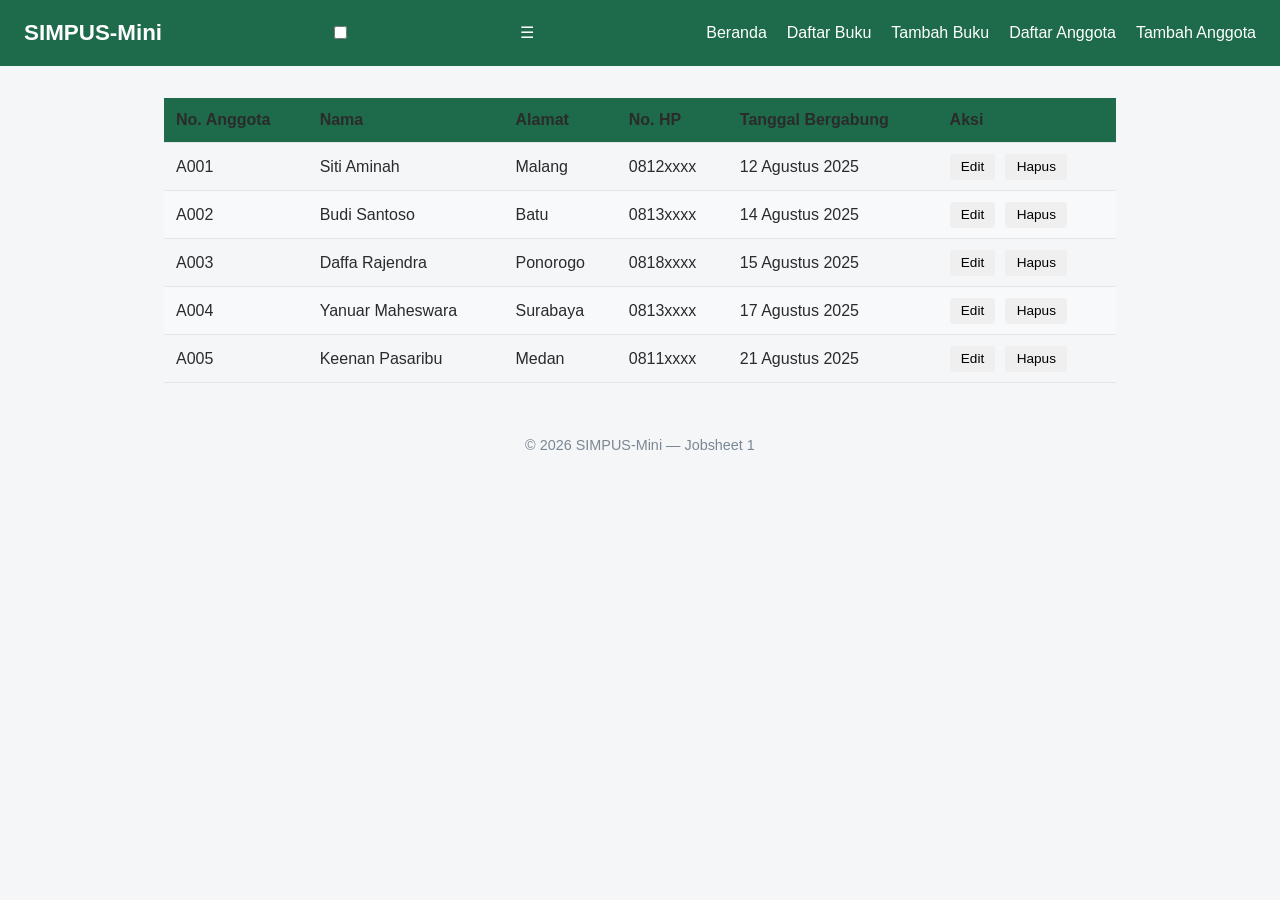
==== anggota/list.html @ 302899b8 "Fixed Upload JS2" ====
<!DOCTYPE html>
<html lang="id">
<head>
    <meta charset="UTF-8">
    <meta name="viewport" content="width=device-width, initial-scale=1">
    <title>SIMPUS-Mini | Daftar Anggota</title>
    <link rel="stylesheet" href="../assets/css/style.css">
</head>
<body>
    <header>
        <h1>SIMPUS-Mini</h1>
        <input type="checkbox" id="nav-toggle" class="nav-toggle">
        <label for="nav-toggle" class="nav-toggle-label">&#9776;</label>
        <nav>
            <ul>
                <li><a href="../index.html">Beranda</a></li>
                <li><a href="../buku/list.html">Daftar Buku</a></li>
                <li><a href="../buku/tambah.html">Tambah Buku</a></li>
                <li><a href="list.html">Daftar Anggota</a></li>
                <li><a href="tambah.html">Tambah Anggota</a></li>
            </ul>
        </nav>
    </header>

    <main>
        <table>
            <thead>
                <tr>
                    <th>No. Anggota</th>
                    <th>Nama</th>
                    <th>Alamat</th>
                    <th>No. HP</th>
                    <th>Tanggal Bergabung</th>
                    <th>Aksi</th>
                </tr>
            </thead>
            <tbody>
                <tr>
                    <td>A001</td>
                    <td>Siti Aminah</td>
                    <td>Malang</td>
                    <td>0812xxxx</td>
                    <td>12 Agustus 2025</td>
                    <td>
                        <button type="button">Edit</button>
                        <button type="button">Hapus</button>
                    </td>
                </tr>
                <tr>
                    <td>A002</td>
                    <td>Budi Santoso</td>
                    <td>Batu</td>
                    <td>0813xxxx</td>
                    <td>14 Agustus 2025</td>
                    <td>
                        <button type="button">Edit</button>
                        <button type="button">Hapus</button>
                    </td>
                </tr>
                <tr>
                    <td>A003</td>
                    <td>Daffa Rajendra</td>
                    <td>Ponorogo</td>
                    <td>0818xxxx</td>
                    <td>15 Agustus 2025</td>
                    <td>
                        <button type="button">Edit</button>
                        <button type="button">Hapus</button>
                    </td>
                </tr>
                <tr>
                    <td>A004</td>
                    <td>Yanuar Maheswara</td>
                    <td>Surabaya</td>
                    <td>0813xxxx</td>
                    <td>17 Agustus 2025</td>
                    <td>
                        <button type="button">Edit</button>
                        <button type="button">Hapus</button>
                    </td>
                </tr>
                <tr>
                    <td>A005</td>
                    <td>Keenan Pasaribu</td>
                    <td>Medan</td>
                    <td>0811xxxx</td>
                    <td>21 Agustus 2025</td>
                    <td>
                        <button type="button">Edit</button>
                        <button type="button">Hapus</button>
                    </td>
                </tr>
            </tbody>
        </table>
    </main>

    <footer>
        <p>&copy; 2026 SIMPUS-Mini &mdash; Jobsheet 1</p>
    </footer>
</body>
</html>
---- assets/css/style.css ----
/* ===== Reset & Base ===== */
* {
    box-sizing: border-box;
    margin: 0;
    padding: 0;
}

body {
    font-family: "Segoe UI", Arial, sans-serif;
    color: #2b2b2b;
    background-color: #f5f6f8;
    line-height: 1.5;
}

a {
    /* perubahan no 1 - ganti #1d5b8a jadi hijau tua */
    color: #1d6b4a;
    text-decoration: none;
}

a:hover {
    text-decoration: underline;
}

/* ===== Header & Navbar (Flexbox) ===== */
header {
    /* perubahan no 1 - ganti #1d5b8a jadi hijau tua */
    background-color: #1d6b4a;
    color: #fff;
    padding: 1rem 1.5rem;
    display: flex;
    align-items: center;
    justify-content: space-between;
    flex-wrap: wrap; /* soal no 4 - ini yang bikin navbar wrap ke bawah pas layar sempit */
}

header h1 {
    font-size: 1.4rem;
}

header nav ul {
    list-style: none;
    display: flex;
    gap: 1.25rem;
}

header nav a {
    color: #fff;
    font-weight: 500;
}

/* ===== Main Layout ===== */
main {
    max-width: 1000px;
    margin: 2rem auto;
    padding: 0 1.5rem;
}

section {
    background-color: #fff;
    border-radius: 8px;
    padding: 1.5rem;
    margin-bottom: 1.5rem;
    box-shadow: 0 1px 3px rgba(0, 0, 0, 0.08);
}

section h2 {
    /* perubahan no 1 - ganti #1d5b8a jadi hijau tua */
    color: #1d6b4a;
    margin-bottom: 1rem;
}

/* ===== Kartu Statistik (CSS Grid) ===== */
main section:nth-of-type(2) {
    display: grid;
    /* perubahan no 2 - dari repeat(3, 1fr) jadi repeat(4, 1fr) untuk kolom ke-4 */
    grid-template-columns: repeat(5, 1fr);
    gap: 1rem;
}

main section:nth-of-type(2) article {
    background-color: #eef4fa;
    border-radius: 8px;
    padding: 1.25rem;
    text-align: center;
}

main section:nth-of-type(2) article h3 {
    font-size: 0.95rem;
    color: #55677a;
    margin-bottom: 0.5rem;
}

main section:nth-of-type(2) article p {
    font-size: 1.8rem;
    font-weight: 700;
    /* perubahan no 1 - ganti #1d5b8a jadi hijau tua */
    color: #1d6b4a;
}

/* ===== Tabel ===== */
table {
    width: 100%;
    border-collapse: collapse;
}

th, td {
    text-align: left;
    padding: 0.65rem 0.75rem;
    border-bottom: 1px solid #e2e6ea;
}

thead {
    /* perubahan no 1 - ganti #1d5b8a jadi hijau tua */
    background-color: #1d6b4a;
}

tbody tr:nth-child(even) {
    background-color: #f7f9fb;
}

tbody tr:hover {
    background-color: #eef4fa;
}

td button {
    padding: 0.35rem 0.7rem;
    margin-right: 0.35rem;
    border:#2b2b2b;
    border-radius: 4px;
    cursor: pointer;
    font-size: 0.85rem;
}

/* perubahan no 3 - ganti dari :first-of-type/:last-of-type (berbasis posisi)
   ke class (berbasis makna), supaya warna tombol tetap benar
   walau ditambah tombol Detail di tengah */
td button.btn-edit {
    background-color: #f0ad4e;
    color: #fff;
    
}

td button.btn-detail {
    background-color: #5bc0de;
    color: #fff;
}

td button.btn-hapus {
    background-color: #d9534f;
    color: #fff;
}

/* ===== Form ===== */
form p {
    margin-bottom: 1rem;
}

form label {
    display: block;
    margin-bottom: 0.35rem;
    font-weight: 600;
    color: #444;
}

form input,
form select {
    width: 100%;
    max-width: 400px;
    padding: 0.55rem 0.7rem;
    border: 1px solid #cdd4da;
    border-radius: 4px;
    font-size: 1rem;
}

form button[type="submit"] {
    /* perubahan no 1 - ganti #1d5b8a jadi hijau tua */
    background-color: #1d6b4a;
    color: #fff;
    border: none;
    padding: 0.6rem 1.5rem;
    border: 2px solid black;
    border-radius: 4px;
    font-size: 1rem;
    cursor: pointer;
}

form button[type="submit"]:hover {
    /* perubahan no 1 - warna hover disesuaikan (lebih gelap dari #1d6b4a) */
    background-color: #124d33;
}

/* ===== Footer ===== */
footer {
    text-align: center;
    padding: 1.25rem;
    color: #7a8794;
    font-size: 0.9rem;
}
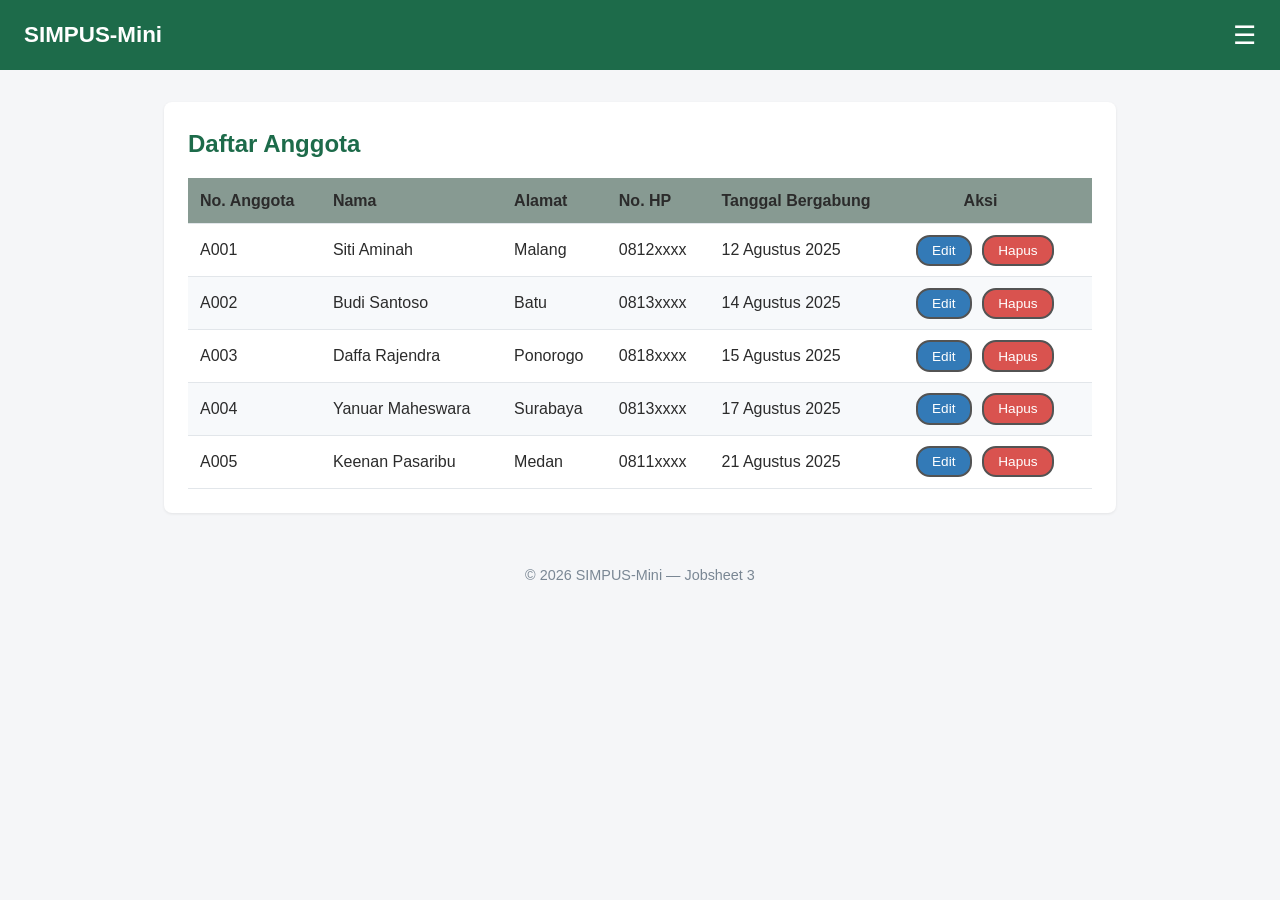
==== commit 26000eab: "JS3_add icon" ====
--- a/anggota/list.html
+++ b/anggota/list.html
@@ -5,6 +5,7 @@
     <meta name="viewport" content="width=device-width, initial-scale=1">
     <title>SIMPUS-Mini | Daftar Anggota</title>
     <link rel="stylesheet" href="../assets/css/style.css">
+    <link rel="icon" href="../assets/img/bookshelf.ico" type="image/x-icon">
 </head>
 <body>
     <header>
@@ -16,14 +17,17 @@
                 <li><a href="../index.html">Beranda</a></li>
                 <li><a href="../buku/list.html">Daftar Buku</a></li>
                 <li><a href="../buku/tambah.html">Tambah Buku</a></li>
-                <li><a href="list.html">Daftar Anggota</a></li>
+                <li><a href="list.html" class="active">Daftar Anggota</a></li>
                 <li><a href="tambah.html">Tambah Anggota</a></li>
             </ul>
         </nav>
     </header>
 
     <main>
-        <table>
+        <section>
+            <h2>Daftar Anggota</h2>
+        <div class="table-responsive">
+            <table>
             <thead>
                 <tr>
                     <th>No. Anggota</th>
@@ -31,7 +35,7 @@
                     <th>Alamat</th>
                     <th>No. HP</th>
                     <th>Tanggal Bergabung</th>
-                    <th>Aksi</th>
+                    <th style="padding-left: 60px;">Aksi</th>
                 </tr>
             </thead>
             <tbody>
@@ -42,8 +46,8 @@
                     <td>0812xxxx</td>
                     <td>12 Agustus 2025</td>
                     <td>
-                        <button type="button">Edit</button>
-                        <button type="button">Hapus</button>
+                        <button type="button" class="btn-edit">Edit</button>
+                        <button type="button" class="btn-hapus">Hapus</button>
                     </td>
                 </tr>
                 <tr>
@@ -53,8 +57,8 @@
                     <td>0813xxxx</td>
                     <td>14 Agustus 2025</td>
                     <td>
-                        <button type="button">Edit</button>
-                        <button type="button">Hapus</button>
+                        <button type="button" class="btn-edit">Edit</button>
+                        <button type="button" class="btn-hapus">Hapus</button>
                     </td>
                 </tr>
                 <tr>
@@ -64,8 +68,8 @@
                     <td>0818xxxx</td>
                     <td>15 Agustus 2025</td>
                     <td>
-                        <button type="button">Edit</button>
-                        <button type="button">Hapus</button>
+                        <button type="button" class="btn-edit">Edit</button>
+                        <button type="button" class="btn-hapus">Hapus</button>
                     </td>
                 </tr>
                 <tr>
@@ -75,8 +79,8 @@
                     <td>0813xxxx</td>
                     <td>17 Agustus 2025</td>
                     <td>
-                        <button type="button">Edit</button>
-                        <button type="button">Hapus</button>
+                        <button type="button" class="btn-edit">Edit</button>
+                        <button type="button" class="btn-hapus">Hapus</button>
                     </td>
                 </tr>
                 <tr>
@@ -86,16 +90,18 @@
                     <td>0811xxxx</td>
                     <td>21 Agustus 2025</td>
                     <td>
-                        <button type="button">Edit</button>
-                        <button type="button">Hapus</button>
+                        <button type="button" class="btn-edit">Edit</button>
+                        <button type="button" class="btn-hapus">Hapus</button>
                     </td>
                 </tr>
             </tbody>
         </table>
+        </div>
+        </section>
     </main>
 
     <footer>
-        <p>&copy; 2026 SIMPUS-Mini &mdash; Jobsheet 1</p>
+        <p>&copy; 2026 SIMPUS-Mini &mdash; Jobsheet 3</p>
     </footer>
 </body>
 </html>
--- a/assets/css/style.css
+++ b/assets/css/style.css
@@ -13,7 +13,6 @@
 }
 
 a {
-    /* perubahan no 1 - ganti #1d5b8a jadi hijau tua */
     color: #1d6b4a;
     text-decoration: none;
 }
@@ -24,14 +23,13 @@
 
 /* ===== Header & Navbar (Flexbox) ===== */
 header {
-    /* perubahan no 1 - ganti #1d5b8a jadi hijau tua */
     background-color: #1d6b4a;
     color: #fff;
     padding: 1rem 1.5rem;
     display: flex;
     align-items: center;
     justify-content: space-between;
-    flex-wrap: wrap; /* soal no 4 - ini yang bikin navbar wrap ke bawah pas layar sempit */
+    flex-wrap: wrap; 
 }
 
 header h1 {
@@ -47,6 +45,23 @@
 header nav a {
     color: #fff;
     font-weight: 500;
+}
+
+header nav a.active {
+    background-color: rgba(255, 255, 255, 0.2);
+    padding: 0.4rem 0.9rem;
+    border-radius: 20px;
+    font-weight: 700;
+}
+
+header nav a.active {
+    padding-bottom: 4px;
+    font-weight: 700;
+}
+
+header nav a.active {
+    color: #ffffff;
+    font-weight: 700;
 }
 
 /* ===== Main Layout ===== */
@@ -65,7 +80,6 @@
 }
 
 section h2 {
-    /* perubahan no 1 - ganti #1d5b8a jadi hijau tua */
     color: #1d6b4a;
     margin-bottom: 1rem;
 }
@@ -73,7 +87,6 @@
 /* ===== Kartu Statistik (CSS Grid) ===== */
 main section:nth-of-type(2) {
     display: grid;
-    /* perubahan no 2 - dari repeat(3, 1fr) jadi repeat(4, 1fr) untuk kolom ke-4 */
     grid-template-columns: repeat(5, 1fr);
     gap: 1rem;
 }
@@ -94,7 +107,6 @@
 main section:nth-of-type(2) article p {
     font-size: 1.8rem;
     font-weight: 700;
-    /* perubahan no 1 - ganti #1d5b8a jadi hijau tua */
     color: #1d6b4a;
 }
 
@@ -111,8 +123,7 @@
 }
 
 thead {
-    /* perubahan no 1 - ganti #1d5b8a jadi hijau tua */
-    background-color: #1d6b4a;
+    background-color: #879a92;
 }
 
 tbody tr:nth-child(even) {
@@ -124,25 +135,22 @@
 }
 
 td button {
-    padding: 0.35rem 0.7rem;
+    padding: 0.38rem 0.9rem;
     margin-right: 0.35rem;
-    border:#2b2b2b;
-    border-radius: 4px;
+    border: 2px solid #535353;
+    border-radius: 14px;
     cursor: pointer;
     font-size: 0.85rem;
 }
 
-/* perubahan no 3 - ganti dari :first-of-type/:last-of-type (berbasis posisi)
-   ke class (berbasis makna), supaya warna tombol tetap benar
-   walau ditambah tombol Detail di tengah */
 td button.btn-edit {
-    background-color: #f0ad4e;
+    background-color: #337ab7;
     color: #fff;
     
 }
 
 td button.btn-detail {
-    background-color: #5bc0de;
+    background-color: rgb(229, 174, 10);
     color: #fff;
 }
 
@@ -174,7 +182,6 @@
 }
 
 form button[type="submit"] {
-    /* perubahan no 1 - ganti #1d5b8a jadi hijau tua */
     background-color: #1d6b4a;
     color: #fff;
     border: none;
@@ -186,8 +193,93 @@
 }
 
 form button[type="submit"]:hover {
-    /* perubahan no 1 - warna hover disesuaikan (lebih gelap dari #1d6b4a) */
     background-color: #124d33;
+}
+
+/* ===== Hamburger Menu (checkbox hack) ===== */
+.nav-toggle {
+    display: none;
+}
+
+.nav-toggle-label {
+    display: none;
+    font-size: 1.6rem;
+    color: #fff;
+    cursor: pointer;
+}
+
+header {
+    position: relative;
+}
+
+.nav-toggle-label {
+    display: block;
+}
+
+header nav {
+    display: none;
+    width: 100%;
+    order: 3;
+    margin-top: 1rem;
+}
+
+.nav-toggle:checked ~ nav {
+    display: block;
+}
+
+header nav ul {
+    flex-direction: column;
+    gap: 0.75rem;
+}
+
+/* ===== Tabel Responsif ===== */
+.table-responsive {
+    overflow-x: auto;
+}
+
+/* ===== Responsive Breakpoints ===== */
+
+/* Tablet ke bawah */
+@media (max-width: 768px) {
+    main section:nth-of-type(2) {
+        grid-template-columns: repeat(2, 1fr);
+    }
+}
+
+/* Mobile */
+@media (max-width: 480px) {
+    header {
+        position: relative;
+    }
+
+    .nav-toggle-label {
+        display: block;
+    }
+
+    header nav {
+        display: none;
+        width: 100%;
+        order: 3;
+        margin-top: 1rem;
+    }
+
+    .nav-toggle:checked ~ nav {
+        display: block;
+    }
+
+    header nav ul {
+        flex-direction: column;
+        gap: 0.75rem;
+    }
+
+    main section:nth-of-type(2) {
+        grid-template-columns: 1fr;
+    }
+
+    form input,
+    form select {
+        max-width: 100%;
+    }
 }
 
 /* ===== Footer ===== */
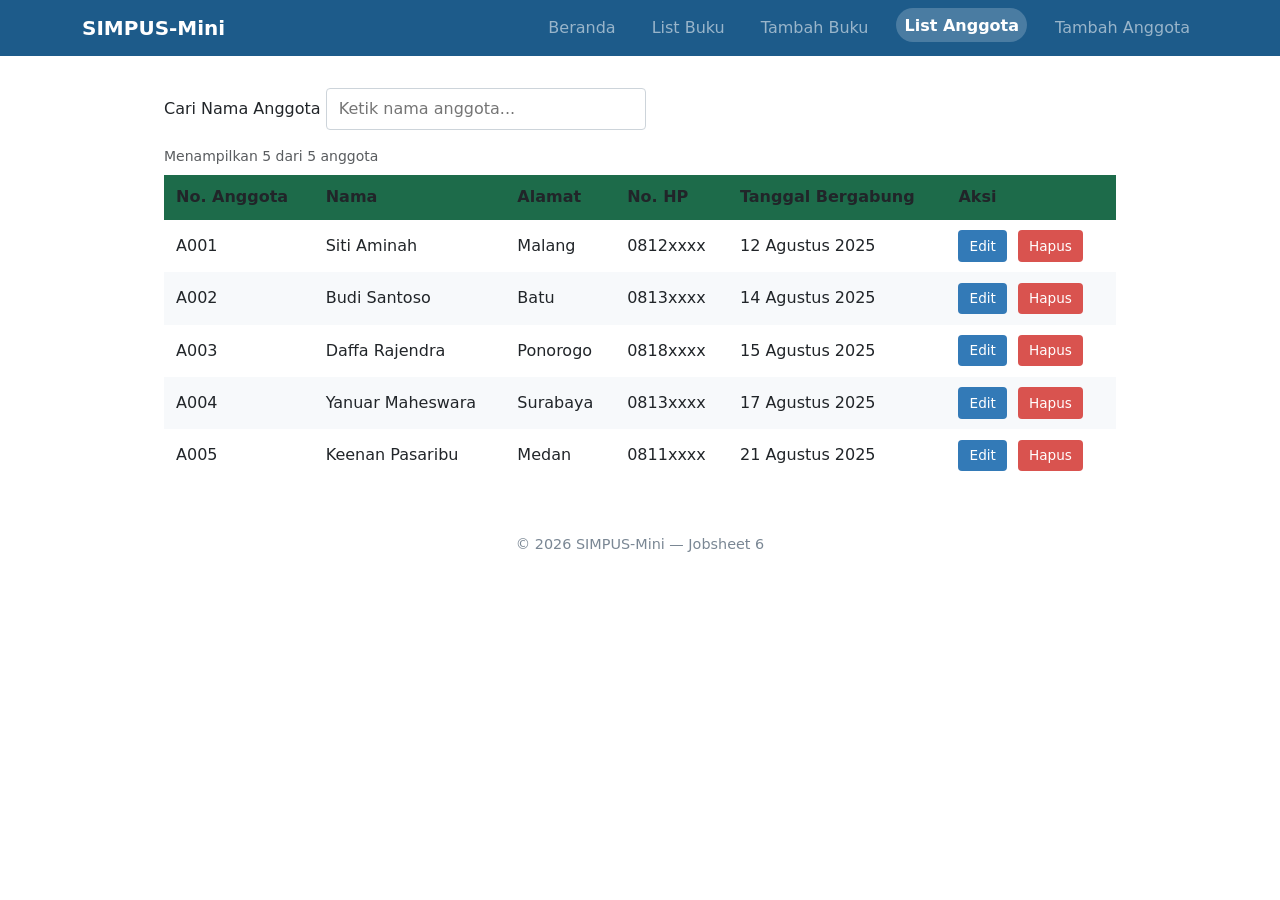
==== commit 3e5f50be: "Upload JS6" ====
--- a/anggota/list.html
+++ b/anggota/list.html
@@ -5,27 +5,35 @@
     <meta name="viewport" content="width=device-width, initial-scale=1">
     <title>SIMPUS-Mini | Daftar Anggota</title>
     <link rel="stylesheet" href="../assets/css/style.css">
-    <link rel="icon" href="../assets/img/bookshelf.ico" type="image/x-icon">
+    <link href="https://cdn.jsdelivr.net/npm/bootstrap@5.3.3/dist/css/bootstrap.min.css" rel="stylesheet">
 </head>
 <body>
-    <header>
-        <h1>SIMPUS-Mini</h1>
-        <input type="checkbox" id="nav-toggle" class="nav-toggle">
-        <label for="nav-toggle" class="nav-toggle-label">&#9776;</label>
-        <nav>
-            <ul>
-                <li><a href="../index.html">Beranda</a></li>
-                <li><a href="../buku/list.html">Daftar Buku</a></li>
-                <li><a href="../buku/tambah.html">Tambah Buku</a></li>
-                <li><a href="list.html" class="active">Daftar Anggota</a></li>
-                <li><a href="tambah.html">Tambah Anggota</a></li>
-            </ul>
-        </nav>
+    <header class="navbar navbar-expand-lg navbar-dark" style="background-color:#1d5b8a;">
+        <div class="container">
+            <a class="navbar-brand fw-semibold" href="index.html">SIMPUS-Mini</a>
+            <button class="navbar-toggler" type="button" id="nav-toggle-btn" aria-controls="navMenu" aria-expanded="false" aria-label="Toggle navigation">
+                <span class="navbar-toggler-icon"></span>
+            </button>
+            <nav class="collapse navbar-collapse" id="navMenu">
+                <ul class="navbar-nav ms-auto">
+                    <li class="nav-item"><a class="nav-link" href="../index.html">Beranda</a></li>
+                    <li class="nav-item"><a class="nav-link" href="../buku/list.html">List Buku</a></li>
+                    <li class="nav-item"><a class="nav-link" href="../buku/tambah.html">Tambah Buku</a></li>
+                    <li class="nav-item"><a class="nav-link active" href="list.html">List Anggota</a></li>
+                    <li class="nav-item"><a class="nav-link" href="tambah.html">Tambah Anggota</a></li>
+                </ul>
+            </nav>
+        </div>
     </header>
 
     <main>
-        <section>
-            <h2>Daftar Anggota</h2>
+        <div class="search-box">
+            <label for="search-input">Cari Nama Anggota</label>
+            <input type="text" id="search-input" placeholder="Ketik nama anggota...">
+        </div>
+        <div id="loading-indicator" class="text-muted my-3" style="display:none;">
+            <span class="spinner-border spinner-border-sm me-2"></span>Memuat data...
+        </div>
         <div class="table-responsive">
             <table>
             <thead>
@@ -35,73 +43,22 @@
                     <th>Alamat</th>
                     <th>No. HP</th>
                     <th>Tanggal Bergabung</th>
-                    <th style="padding-left: 60px;">Aksi</th>
+                    <th>Aksi</th>
                 </tr>
             </thead>
             <tbody>
-                <tr>
-                    <td>A001</td>
-                    <td>Siti Aminah</td>
-                    <td>Malang</td>
-                    <td>0812xxxx</td>
-                    <td>12 Agustus 2025</td>
-                    <td>
-                        <button type="button" class="btn-edit">Edit</button>
-                        <button type="button" class="btn-hapus">Hapus</button>
-                    </td>
-                </tr>
-                <tr>
-                    <td>A002</td>
-                    <td>Budi Santoso</td>
-                    <td>Batu</td>
-                    <td>0813xxxx</td>
-                    <td>14 Agustus 2025</td>
-                    <td>
-                        <button type="button" class="btn-edit">Edit</button>
-                        <button type="button" class="btn-hapus">Hapus</button>
-                    </td>
-                </tr>
-                <tr>
-                    <td>A003</td>
-                    <td>Daffa Rajendra</td>
-                    <td>Ponorogo</td>
-                    <td>0818xxxx</td>
-                    <td>15 Agustus 2025</td>
-                    <td>
-                        <button type="button" class="btn-edit">Edit</button>
-                        <button type="button" class="btn-hapus">Hapus</button>
-                    </td>
-                </tr>
-                <tr>
-                    <td>A004</td>
-                    <td>Yanuar Maheswara</td>
-                    <td>Surabaya</td>
-                    <td>0813xxxx</td>
-                    <td>17 Agustus 2025</td>
-                    <td>
-                        <button type="button" class="btn-edit">Edit</button>
-                        <button type="button" class="btn-hapus">Hapus</button>
-                    </td>
-                </tr>
-                <tr>
-                    <td>A005</td>
-                    <td>Keenan Pasaribu</td>
-                    <td>Medan</td>
-                    <td>0811xxxx</td>
-                    <td>21 Agustus 2025</td>
-                    <td>
-                        <button type="button" class="btn-edit">Edit</button>
-                        <button type="button" class="btn-hapus">Hapus</button>
-                    </td>
-                </tr>
+                <!-- Baris diisi dinamis oleh assets/js/anggota.js via fetch('../data/anggota.json') -->
             </tbody>
         </table>
         </div>
-        </section>
     </main>
 
     <footer>
-        <p>&copy; 2026 SIMPUS-Mini &mdash; Jobsheet 3</p>
+        <p>&copy; 2026 SIMPUS-Mini &mdash; Jobsheet 6</p>
     </footer>
+
+    <script src="https://cdn.jsdelivr.net/npm/bootstrap@5.3.3/dist/js/bootstrap.bundle.min.js"></script>
+    <script src="../assets/js/app.js"></script>
+    <script src="../assets/js/anggota.js"></script>
 </body>
 </html>
--- a/assets/css/style.css
+++ b/assets/css/style.css
@@ -13,6 +13,7 @@
 }
 
 a {
+    /* perubahan no 1 - ganti #1d5b8a jadi hijau tua */
     color: #1d6b4a;
     text-decoration: none;
 }
@@ -23,13 +24,14 @@
 
 /* ===== Header & Navbar (Flexbox) ===== */
 header {
+    /* perubahan no 1 - ganti #1d5b8a jadi hijau tua */
     background-color: #1d6b4a;
     color: #fff;
     padding: 1rem 1.5rem;
     display: flex;
     align-items: center;
     justify-content: space-between;
-    flex-wrap: wrap; 
+    flex-wrap: wrap; /* soal no 4 - ini yang bikin navbar wrap ke bawah pas layar sempit */
 }
 
 header h1 {
@@ -60,7 +62,7 @@
 }
 
 header nav a.active {
-    color: #ffffff;
+    color: #f0ad4e;
     font-weight: 700;
 }
 
@@ -80,16 +82,18 @@
 }
 
 section h2 {
+    /* perubahan no 1 - ganti #1d5b8a jadi hijau tua */
     color: #1d6b4a;
     margin-bottom: 1rem;
 }
 
 /* ===== Kartu Statistik (CSS Grid) ===== */
-main section:nth-of-type(2) {
+/* main section:nth-of-type(2) {
     display: grid;
-    grid-template-columns: repeat(5, 1fr);
+   
+    grid-template-columns: repeat(4, 1fr);
     gap: 1rem;
-}
+} */
 
 main section:nth-of-type(2) article {
     background-color: #eef4fa;
@@ -107,6 +111,7 @@
 main section:nth-of-type(2) article p {
     font-size: 1.8rem;
     font-weight: 700;
+    /* perubahan no 1 - ganti #1d5b8a jadi hijau tua */
     color: #1d6b4a;
 }
 
@@ -123,7 +128,8 @@
 }
 
 thead {
-    background-color: #879a92;
+    /* perubahan no 1 - ganti #1d5b8a jadi hijau tua */
+    background-color: #1d6b4a;
 }
 
 tbody tr:nth-child(even) {
@@ -135,14 +141,17 @@
 }
 
 td button {
-    padding: 0.38rem 0.9rem;
+    padding: 0.35rem 0.7rem;
     margin-right: 0.35rem;
-    border: 2px solid #535353;
-    border-radius: 14px;
+    border:#2b2b2b;
+    border-radius: 4px;
     cursor: pointer;
     font-size: 0.85rem;
 }
 
+/* perubahan no 3 - ganti dari :first-of-type/:last-of-type (berbasis posisi)
+   ke class (berbasis makna), supaya warna tombol tetap benar
+   walau ditambah tombol Detail di tengah */
 td button.btn-edit {
     background-color: #337ab7;
     color: #fff;
@@ -150,7 +159,7 @@
 }
 
 td button.btn-detail {
-    background-color: rgb(229, 174, 10);
+    background-color: gold;
     color: #fff;
 }
 
@@ -182,54 +191,39 @@
 }
 
 form button[type="submit"] {
-    background-color: #1d6b4a;
+    
     color: #fff;
     border: none;
     padding: 0.6rem 1.5rem;
     border: 2px solid black;
     border-radius: 4px;
-    font-size: 1rem;
+    font-size: 1.1rem;
+    font-weight: 600;
     cursor: pointer;
 }
 
 form button[type="submit"]:hover {
-    background-color: #124d33;
-}
-
-/* ===== Hamburger Menu (checkbox hack) ===== */
-.nav-toggle {
-    display: none;
-}
-
-.nav-toggle-label {
-    display: none;
-    font-size: 1.6rem;
-    color: #fff;
-    cursor: pointer;
-}
-
-header {
-    position: relative;
-}
-
-.nav-toggle-label {
-    display: block;
-}
-
-header nav {
-    display: none;
-    width: 100%;
-    order: 3;
-    margin-top: 1rem;
-}
-
-.nav-toggle:checked ~ nav {
-    display: block;
-}
-
-header nav ul {
-    flex-direction: column;
-    gap: 0.75rem;
+    /* perubahan no 1 - warna hover disesuaikan (lebih gelap dari #1d6b4a) */
+    background-color: #3644b0;
+}
+
+/* ===== Animasi Menu Hamburger (Latihan 2) ===== */
+@media (max-width: 991.98px) {
+    header .navbar-collapse.collapse {
+        display: block;
+        overflow: hidden;
+        max-height: 400px;
+        opacity: 1;
+        visibility: visible;
+        transition: max-height 0.35s ease, opacity 0.25s ease, visibility 0s;
+    }
+
+    header .navbar-collapse.collapse:not(.show) {
+        max-height: 0;
+        opacity: 0;
+        visibility: hidden;
+        transition: max-height 0.35s ease, opacity 0.25s ease, visibility 0s 0.35s;
+    }
 }
 
 /* ===== Tabel Responsif ===== */
@@ -248,30 +242,6 @@
 
 /* Mobile */
 @media (max-width: 480px) {
-    header {
-        position: relative;
-    }
-
-    .nav-toggle-label {
-        display: block;
-    }
-
-    header nav {
-        display: none;
-        width: 100%;
-        order: 3;
-        margin-top: 1rem;
-    }
-
-    .nav-toggle:checked ~ nav {
-        display: block;
-    }
-
-    header nav ul {
-        flex-direction: column;
-        gap: 0.75rem;
-    }
-
     main section:nth-of-type(2) {
         grid-template-columns: 1fr;
     }
@@ -281,6 +251,28 @@
         max-width: 100%;
     }
 }
+
+/* ===== Pesan Error Validasi ===== */
+.error {
+    display: block;
+    color: #d9534f;
+    font-size: 0.85rem;
+    margin-top: 0.25rem;
+}
+
+/* ===== Kolom Pencarian ===== */
+.search-box {
+    margin-bottom: 1rem;
+}
+
+.search-box input {
+    width: 100%;
+    max-width: 320px;
+    padding: 0.5rem 0.75rem;
+    border: 1px solid #cdd4da;
+    border-radius: 4px;
+}
+
 
 /* ===== Footer ===== */
 footer {
@@ -288,4 +280,4 @@
     padding: 1.25rem;
     color: #7a8794;
     font-size: 0.9rem;
-}+}
